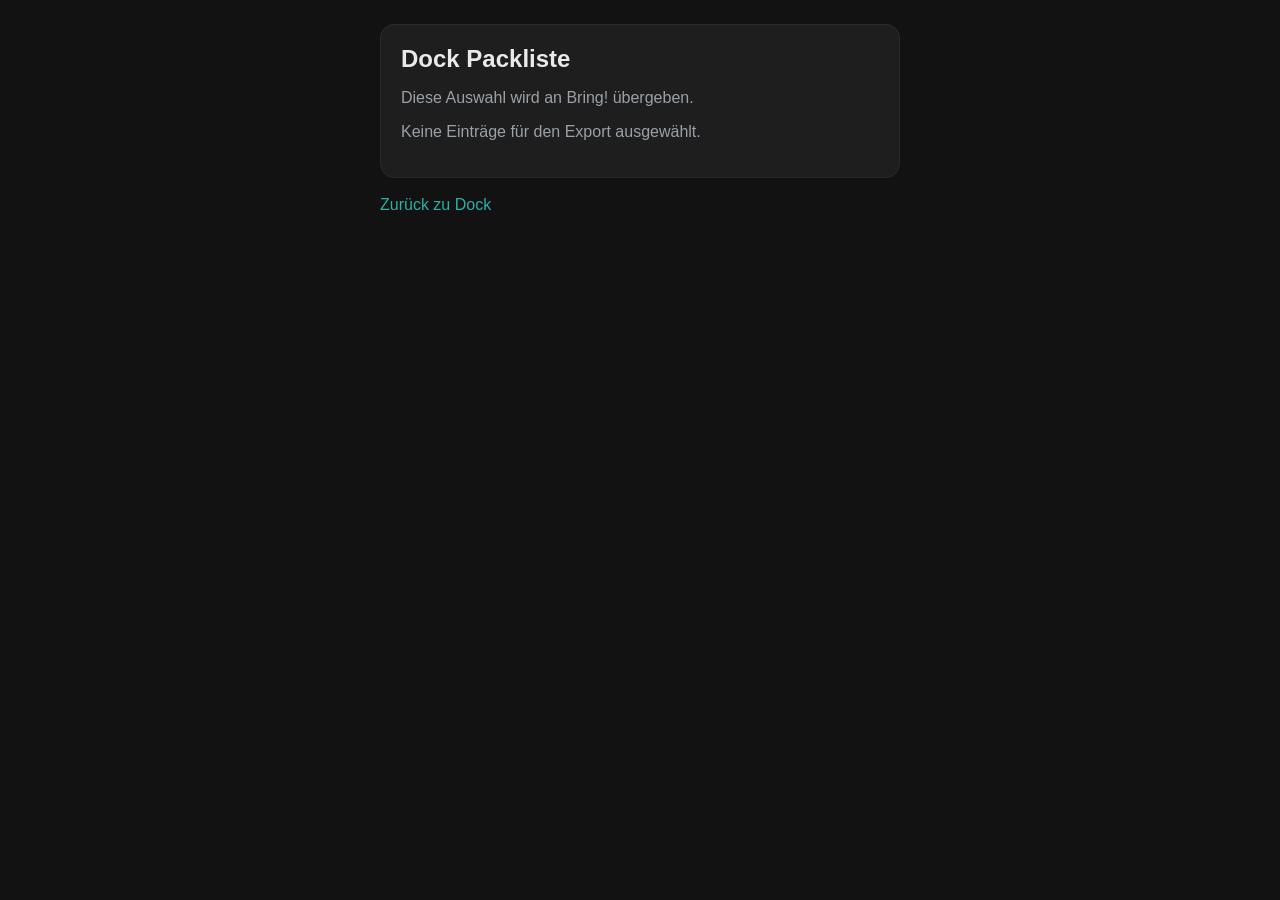
==== bring-export.html @ b8bdbd78 "v1.43: export packlist selection to Bring" ====
<!DOCTYPE html>
<html lang="de">
<head>
<meta charset="UTF-8">
<meta name="viewport" content="width=device-width, initial-scale=1.0">
<meta name="theme-color" content="#121212">
<title>Dock – Bring! Export</title>
<link rel="icon" href="dock-icon-180.png">
<style>
:root{color-scheme:dark;--bg:#121212;--surface:#1e1e1e;--border:#2a2a2a;--text:#eaeaea;--muted:#9aa0a6;--petrol:#2bb0a6}
*{box-sizing:border-box}body{margin:0;padding:24px;background:var(--bg);color:var(--text);font-family:-apple-system,BlinkMacSystemFont,"Segoe UI",sans-serif}
main{max-width:520px;margin:0 auto}.card{padding:20px;background:var(--surface);border:1px solid var(--border);border-radius:14px}
h1{margin:0 0 8px;font-size:24px}.muted{color:var(--muted)}ul{padding-left:22px}li{padding:5px 0}
.back{display:inline-block;margin-top:18px;color:var(--petrol);text-decoration:none}
#bring-slot{margin-top:18px}
</style>
<script>
(function(){
 const params=new URLSearchParams(location.search);
 const name=(params.get("name")||"Dock Packliste").trim();
 const items=params.getAll("item").map(x=>x.trim()).filter(Boolean);
 const recipe={
  "@context":"https://schema.org",
  "@type":"Recipe",
  "name":name,
  "author":{"@type":"Person","name":"Dock"},
  "image":"https://donchuliio.github.io/Projekt-App/dock-icon-512.png",
  "recipeYield":"1 Packliste",
  "recipeIngredient":items
 };
 const ld=document.createElement("script");
 ld.type="application/ld+json";
 ld.text=JSON.stringify(recipe);
 document.head.appendChild(ld);
 window.DOCK_BRING_EXPORT={name,items};
})();
</script>
</head>
<body>
<main>
<div class="card">
<h1 id="export-title">Dock Packliste</h1>
<p class="muted">Diese Auswahl wird an Bring! übergeben.</p>
<ul id="export-items"></ul>
<div id="bring-slot"><div data-bring-import="" style="display:none"></div></div>
<p id="empty" class="muted" hidden>Keine Einträge für den Export ausgewählt.</p>
</div>
<a class="back" href="./">Zurück zu Dock</a>
</main>
<script>
(function(){
 const data=window.DOCK_BRING_EXPORT;
 document.getElementById("export-title").textContent=data.name;
 const list=document.getElementById("export-items");
 data.items.forEach(item=>{const li=document.createElement("li");li.textContent=item;list.appendChild(li);});
 if(!data.items.length){
  document.getElementById("empty").hidden=false;
  document.getElementById("bring-slot").hidden=true;
  return;
 }
 const script=document.createElement("script");
 script.async=true;
 script.src="https://platform.getbring.com/widgets/import.js";
 document.body.appendChild(script);
})();
</script>
</body>
</html>
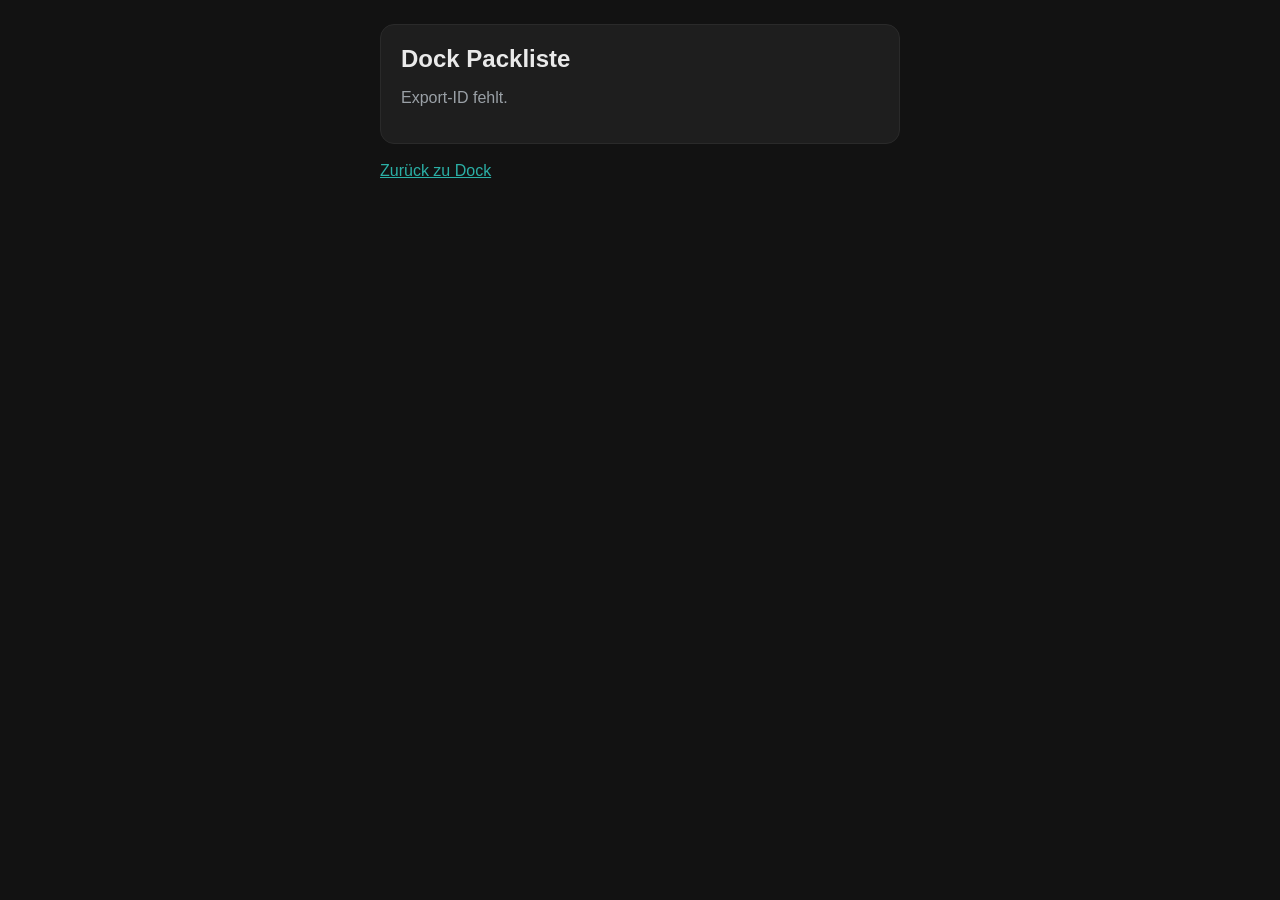
==== commit a6ada8a5: "v1.47: serve Bring export page from GitHub Pages" ====
--- a/bring-export.html
+++ b/bring-export.html
@@ -5,63 +5,43 @@
 <meta name="viewport" content="width=device-width, initial-scale=1.0">
 <meta name="theme-color" content="#121212">
 <title>Dock – Bring! Export</title>
-<link rel="icon" href="dock-icon-180.png">
 <style>
 :root{color-scheme:dark;--bg:#121212;--surface:#1e1e1e;--border:#2a2a2a;--text:#eaeaea;--muted:#9aa0a6;--petrol:#2bb0a6}
 *{box-sizing:border-box}body{margin:0;padding:24px;background:var(--bg);color:var(--text);font-family:-apple-system,BlinkMacSystemFont,"Segoe UI",sans-serif}
-main{max-width:520px;margin:0 auto}.card{padding:20px;background:var(--surface);border:1px solid var(--border);border-radius:14px}
-h1{margin:0 0 8px;font-size:24px}.muted{color:var(--muted)}ul{padding-left:22px}li{padding:5px 0}
-.back{display:inline-block;margin-top:18px;color:var(--petrol);text-decoration:none}
-#bring-slot{margin-top:18px}
+main{max-width:520px;margin:auto}.card{padding:20px;background:var(--surface);border:1px solid var(--border);border-radius:14px}
+h1{margin:0 0 8px;font-size:24px}.muted{color:var(--muted)}li{padding:5px 0}.back{display:inline-block;margin-top:18px;color:var(--petrol)}
 </style>
-<script>
-(function(){
- const params=new URLSearchParams(location.search);
- const name=(params.get("name")||"Dock Packliste").trim();
- const items=params.getAll("item").map(x=>x.trim()).filter(Boolean);
- const recipe={
-  "@context":"https://schema.org",
-  "@type":"Recipe",
-  "name":name,
-  "author":{"@type":"Person","name":"Dock"},
-  "image":"https://donchuliio.github.io/Projekt-App/dock-icon-512.png",
-  "recipeYield":"1 Packliste",
-  "recipeIngredient":items
- };
- const ld=document.createElement("script");
- ld.type="application/ld+json";
- ld.text=JSON.stringify(recipe);
- document.head.appendChild(ld);
- window.DOCK_BRING_EXPORT={name,items};
-})();
-</script>
 </head>
 <body>
-<main>
-<div class="card">
-<h1 id="export-title">Dock Packliste</h1>
-<p class="muted">Diese Auswahl wird an Bring! übergeben.</p>
-<ul id="export-items"></ul>
-<div id="bring-slot"><div data-bring-import="" style="display:none"></div></div>
-<p id="empty" class="muted" hidden>Keine Einträge für den Export ausgewählt.</p>
-</div>
-<a class="back" href="./">Zurück zu Dock</a>
-</main>
+<main><div class="card">
+<h1 id="title">Dock Packliste</h1>
+<p id="status" class="muted">Export wird geladen...</p>
+<ul id="items"></ul>
+<div id="bring-slot"></div>
+</div><a class="back" href="./">Zurück zu Dock</a></main>
 <script>
-(function(){
- const data=window.DOCK_BRING_EXPORT;
- document.getElementById("export-title").textContent=data.name;
- const list=document.getElementById("export-items");
- data.items.forEach(item=>{const li=document.createElement("li");li.textContent=item;list.appendChild(li);});
- if(!data.items.length){
-  document.getElementById("empty").hidden=false;
-  document.getElementById("bring-slot").hidden=true;
-  return;
- }
- const script=document.createElement("script");
- script.async=true;
- script.src="https://platform.getbring.com/widgets/import.js";
- document.body.appendChild(script);
+(async function(){
+ const id=new URLSearchParams(location.search).get("id");
+ const status=document.getElementById("status");
+ if(!id){status.textContent="Export-ID fehlt.";return;}
+ try{
+  const response=await fetch("https://osmmjfuzuxhwtfcttdxp.supabase.co/functions/v1/bring-export?id="+encodeURIComponent(id));
+  if(!response.ok)throw new Error("Export nicht gefunden");
+  const data=await response.json();
+  const items=Array.isArray(data.items)?data.items.map(String).filter(Boolean):[];
+  if(!items.length)throw new Error("Keine Einträge gefunden");
+
+  document.getElementById("title").textContent=data.name||"Dock Packliste";
+  status.textContent="Diese Auswahl wird an Bring! übergeben.";
+  const list=document.getElementById("items");
+  items.forEach(function(item){const li=document.createElement("li");li.textContent=item;list.appendChild(li);});
+
+  const recipe={"@context":"https://schema.org","@type":"Recipe","name":data.name||"Dock Packliste","author":{"@type":"Person","name":"Dock"},"image":"https://donchuliio.github.io/Projekt-App/dock-icon-512.png","recipeYield":"1 Packliste","recipeIngredient":items};
+  const ld=document.createElement("script");ld.type="application/ld+json";ld.textContent=JSON.stringify(recipe);document.head.appendChild(ld);
+
+  const widget=document.createElement("div");widget.setAttribute("data-bring-import","");widget.style.display="none";document.getElementById("bring-slot").appendChild(widget);
+  const script=document.createElement("script");script.async=true;script.src="https://platform.getbring.com/widgets/import.js";document.body.appendChild(script);
+ }catch(error){console.error(error);status.textContent="Der Export konnte nicht geladen werden.";}
 })();
 </script>
 </body>
